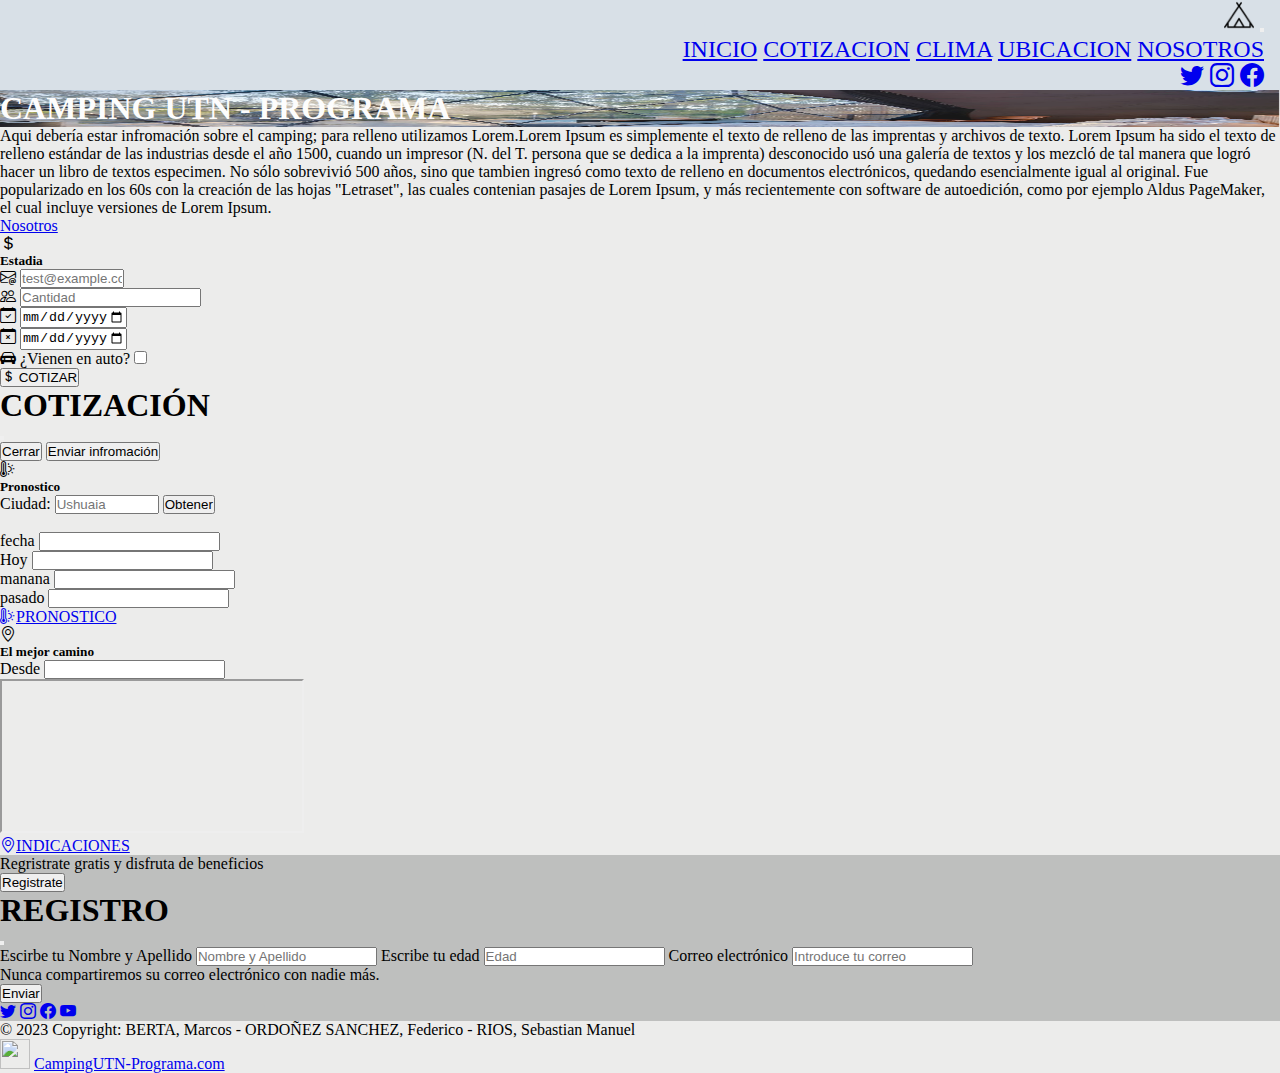
==== index.html @ 1aae0440 "Update and rename landingPage.html to index.html" ====
<!DOCTYPE html>
<html lang="en">

<head>
    <meta charset="UTF-8">
    <meta http-equiv="X-UA-Compatible" content="IE=edge">
    <meta name="viewport" content="width=device-width, initial-scale=1.0">
    <title>Document</title>
    <link href="https://cdn.jsdelivr.net/npm/bootstrap@5.3.0-alpha2/dist/css/bootstrap.min.css" rel="stylesheet"
        integrity="sha384-aFq/bzH65dt+w6FI2ooMVUpc+21e0SRygnTpmBvdBgSdnuTN7QbdgL+OapgHtvPp" crossorigin="anonymous">
    <link rel="stylesheet" href="https://cdn.jsdelivr.net/npm/bootstrap-icons@1.10.3/font/bootstrap-icons.css">
    <link href="style.css" rel="stylesheet" type="text/css">
    <script src="https://code.jquery.com/jquery-3.6.4.min.js"></script>
</head>

<body>
    <!-- Headers -->
    <header class="row">
        <nav class="navbar navbar-expand-lg navbar-light fondoGris">
            <div class="container-fluid">
                <a class="navbar-brand fondoGris" href="#descripcion"></a>
                <img src="carpa.png" width="30" height="30" class="d-inline-block align-top" alt="">
                <button class="navbar-toggler" type="button" data-bs-toggle="collapse"
                    data-bs-target="#navbarNavAltMarkup" aria-controls="navbarNavAltMarkup" aria-expanded="false"
                    aria-label="Toggle navigation">
                    <span class="navbar-toggler-icon"></span>
                </button>
                <div class="collapse navbar-collapse" id="navbarNavAltMarkup">
                    <div class="navbar-nav">
                        <a class="nav-link active" aria-current="page" href="#descripcion">INICIO</a>
                        <a class="nav-link active" href="#cotizacionNavbar">COTIZACION</a>
                        <a class="nav-link active" href="#climaNavbar">CLIMA</a>
                        <a class="nav-link active" href="#ubicacionNavbar">UBICACION</a>
                        <a class="nav-link active" href="#nosotros">NOSOTROS</a>
                    </div>
                </div>
            </div>
            <a i class="bi bi-twitter m-3" href="https://twitter.com/?lang=es" target="_blank"></a>
            <a i class="bi bi-instagram m-3" href="https://www.instagram.com/" target="_blank"></a>
            <a i class="bi bi-facebook m-3" href="https://es-la.facebook.com/" target="_blank"></a>
        </nav>
    </header>
    <!-- cuerpo -->
    <main>
       
        <div class="row py-lg box ">
            <div class="container">
                <div class="col-lg-6 col-md-8 mx-auto fondoCamping">
                    <h1 class="fw-bold titulo mt-5">CAMPING UTN - PROGRAMA</h1>
                </div>
            </div>
        </div>
        <div class="row py-lg">
            <div class="container col-lg-8 col-md-8">
                <div class="lead mt-5 text-center" id="descripcion">
                    <p>Aqui debería estar infromación sobre el camping; para relleno utilizamos Lorem.Lorem Ipsum es simplemente
                        el texto de relleno de las imprentas y archivos de texto. Lorem Ipsum ha sido el texto de
                        relleno estándar de las industrias desde el año 1500, cuando un impresor (N. del T. persona que se
                        dedica a la imprenta)
                        desconocido usó una galería de textos y los mezcló de tal manera que logró hacer un libro de textos
                        especimen. No sólo
                        sobrevivió 500 años, sino que tambien ingresó como texto de relleno en documentos electrónicos, quedando
                        esencialmente
                        igual al original. Fue popularizado en los 60s con la creación de las hojas "Letraset", las cuales
                        contenian pasajes de
                        Lorem Ipsum, y más recientemente con software de autoedición, como por ejemplo Aldus PageMaker, el cual
                        incluye
                        versiones de Lorem Ipsum.
                    </p>
                    <p>
                        <a href="#" class="btn btn-secondary my-2 " style= "width:120px">Nosotros</a>
                    </p>
                </div>
            </div>
        </div>
        <!-- Seccion de cotizacion - pronostico - mapa -->
        <div class="container">
            <div class="row">
                <div class="col-md-6 col-lg-4 p-3">
                    <div class="card w-100 h-100 ">
                        <div class="card-header bi bi-currency-dollar text-center icono" id="cotizacionNavbar"></div>
                        <div class="card-body text-primary">
                            <h5 class="card-title text-center">Estadia</h5>
                            <form action="" method="post" enctype="text/plain">
                                <!-- <div class="card-body"> -->
                                <div class="input-group p-1 ">
                                    <span class="input-group-text bi bi-envelope-at justify-content-center" id="basic-addon1" style= "width:100px"></span>
                                    <input required id="email" type="email" class="form-control" style= "width:100px"
                                        placeholder="test@example.com" aria-label="Username"
                                        aria-describedby="basic-addon1">
                                </div>
                                <div class="input-group p-1">
                                    <span class="input-group-text bi bi-people justify-content-center" id="basic-addon1" style= "width:100px"></span>
                                    <input required type="number" class="form-control" id="personas"
                                        placeholder="Cantidad" aria-label="Username" aria-describedby="basic-addon1">
                                </div>
                                <div class="input-group p-1">
                                    <span class="input-group-text bi bi-calendar-check justify-content-center" id="basic-addon1"style= "width:100px"></span>
                                    <input type="date" id="start" class="form-control " placeholder="Fecha de ingreso"
                                        aria-label="Username" name="trip-start" min="" max="2024-12-31"
                                        aria-describedby="basic-addon1">
                                </div>
                                <div class="input-group p-1">
                                    <span class="input-group-text bi bi-calendar-x justify-content-center" id="basic-addon1"style= "width:100px"></span>
                                    <input type="date" id="end" class="form-control" placeholder="Fecha de salida"
                                        aria-label="Username" name="trip-end" min="" max="2024-12-31"
                                        aria-describedby="basic-addon1">
                                </div>
                                <div class="card m-1">
                                    <div class="card-body text-center">
                                        <label for="car" class="bi bi-car-front-fill"> ¿Vienen en auto?</label>
                                        <input type="checkbox" name="car" id="car">
                                    </div>
                                </div>
                            </form>
                        </div>
                        <div class="card-footer">
                            <div class="d-grid gap-2 mx-auto">
                                <button type="button" id="cotizar" class="btn btn-secondary bi bi-currency-dollar"
                                    data-bs-toggle="modal" data-bs-target="#exampleModal">
                                    COTIZAR
                                </button>
                                <!-- Modal -->
                                <div class="modal fade" id="exampleModal" tabindex="-1"
                                    aria-labelledby="exampleModalLabel" aria-hidden="true">
                                    <div class="modal-dialog modal-dialog-centered">
                                        <div class="modal-content">
                                            <div class="modal-header">
                                                <h1 class="modal-title fs-5" id="exampleModalLabel">COTIZACIÓN</h1>
                                                <button type="button" class="btn-close" data-bs-dismiss="modal"
                                                    aria-label="Close"></button>
                                            </div>
                                            <div id="modal" class="modal-body">
                                            </div>
                                            <div class="modal-footer">
                                                <button type="button" class="btn btn-secondary"
                                                    data-bs-dismiss="modal">Cerrar</button>
                                                <button type="button" class="btn btn-primary">Enviar
                                                    infromación</button>
                                            </div>
                                        </div>
                                    </div>
                                </div>
                            </div>
                        </div>
                    </div>
                </div>
                <div class="col-md-6 col-lg-4 p-3">
                    <div class="card w-100 h-100 ">
                        <div class="card-header bi bi-thermometer-sun text-center icono"  id="cotizacionNavbar"></div>
                    <!-- clima -->
                            <div class="card-body text-primary">
                                <h5 class="card-title text-center">Pronostico</h5>
                                
                                    <div class="input-group p-1">
                                        <span class="input-group-text" id="basic-addon1" style="width:100px">Ciudad:</span>
                                        <input required id="city" type="text" class="form-control" style="width:100px" placeholder="Ushuaia" value=""
                                            aria-label="Username" aria-describedby="basic-addon1">
                                        <button class="btn btn-outline-secondary" type="button" id="boton">Obtener</button>
                                    </div>
                                    <br>
                                    <div class="input-group p-1">
                                        <span class="input-group-text" id="fechaT" style="width:100px" >fecha</span>
                                        <input required type="text" class="form-control" id="fecha" placeholder="" aria-label="Username"
                                            aria-describedby="basic-addon1">
                                    </div>
                                    <!-- <div class="card-body"> -->
                                    
                                    <div class="input-group p-1">
                                        <span class="input-group-text" id="hoyT" style="width:100px" value="">Hoy</span>
                                        <input required type="text" class="form-control" id="hoy" placeholder=""
                                            aria-label="Username" aria-describedby="basic-addon1">
                                    </div>
                                    <div class="input-group p-1">
                                        <span class="input-group-text" id="mananaT" style="width:100px" value="">manana</span>
                                        <input required type="text" class="form-control" id="manana" placeholder="" aria-label="Username"
                                            aria-describedby="basic-addon1">
                                    </div>
                                    <div class="input-group p-1">
                                        <span class="input-group-text" id="pasadoT" style="width:100px" value="">pasado</span>
                                        <input required type="text" class="form-control" id="pasado" placeholder="" aria-label="Username"
                                            aria-describedby="basic-addon1">
                                    </div>
                            </div>
                        
                        <div class="card-footer">
                            <div class="d-grid gap-2 mx-auto">
                                <a button type="button" class="btn btn-secondary bi bi-thermometer-sun " href="https://www.google.com/maps/?hl=es"
                                    target="_blank">PRONOSTICO</a>
                            </div>
                        </div>
                    </div>
                    
                </div>
                <!-- fin clima -->

                <div class="col-md-6 col-lg-4 p-3">
                    <div class="card w-100 h-100">
                        <div class="card-header bi bi-geo-alt text-center icono" id="ubicacionNavbar"></div>
                        <div class="card-body text-primary">
                            <h5 class="card-title text-center">El mejor camino</h5>

                            <div class="input-group mb-1">
                                <span class="input-group-text" id="basic-addon1">Desde</span>
                                <input type="text" class="form-control" placeholder="" value="" id="city1"
                                    aria-label="Username" aria-describedby="basic-addon1">
                            </div>
                            <div class="mapa">
                                <div class="ratio ratio-16x9 mt-4">
                                    <iframe
                                        src="https://www.google.com/maps/embed?pb=!1m14!1m12!1m3!1d11913.495175458253!2d-55.924295608973544!3d-27.409945898940652!2m3!1f0!2f0!3f0!3m2!1i1024!2i768!4f13.1!5e0!3m2!1ses!2sar!4v1680926434937!5m2!1ses!2sar"
                                        allowfullscreen></iframe>
                                </div>
                            </div>
                        </div>
                        <div class="card-footer">
                            <div class="d-grid gap-2 mx-auto">
                                <a button type="button" class="btn btn-secondary bi bi-geo-alt"
                                    href="https://www.google.com/maps/?hl=es" target="_blank">INDICACIONES</a>
                            </div>
                        </div>
                    </div>
                </div>
            </div>
        </div>
    </main>
    <!-- Footer -->
    <footer class="text-center">
        <div class="text-center" style="background-color: rgba(9, 15, 12, 0.2);">
            <!-- Registro -->
            <p class="d-flex justify-content-center align-items-center pt-3 pb-2">
                <span class="me-3">Regristrate gratis y disfruta de beneficios</span>
            <div class="card-footer">
                <button type="button" id="registrate" class="btn btn-outline-light btn-rounded mb-3"
                    data-bs-toggle="modal" data-bs-target="#exampleModal2">
                    Registrate
                </button>
                <!-- Modal -->
                <div class="modal fade" id="exampleModal2" tabindex="-1" aria-labelledby="exampleModalLabel"
                    aria-hidden="true">
                    <div class="modal-dialog modal-dialog-centered">
                        <div class="modal-content">
                            <div class="modal-header">
                                <h1 class="modal-title fs-5" id="exampleModalLabel2">REGISTRO</h1>
                                <button type="button" class="btn-close" data-bs-dismiss="modal"
                                    aria-label="Close"></button>
                            </div>
                            <div id="modal2" class="modal-body">
                                <form action="" method="post">
                                    <div class="mb-3 text-start">
                                        <label for="nombre1" class="form-label">Escirbe tu Nombre y Apellido</label>
                                        <input type="text" class="form-control" id="nombre1"
                                            placeholder="Nombre y Apellido" required>
                                        <label for="edad" class="form-label">Escribe tu edad</label>
                                        <input type="number" class="form-control" id="edad" placeholder="Edad" required>
                                        <label for="exampleInputEmail1" class="form-label">Correo electrónico</label>
                                        <input type="email" class="form-control" id="exampleInputEmail1"
                                            placeholder="Introduce tu correo">
                                        <div id="emailHelp" class="form-text">Nunca compartiremos su correo electrónico
                                            con nadie más.</div>
                                    </div>
                                    <div class="mb-3 form-check">
                                        <button type="submit" class="btn btn-primary">Enviar</button>
                                    </div>
                                </form>
                            </div>
                        </div>
                    </div>
                </div>
            </div>
            <!-- Redes sociales -->
            <div class="col-sm-12 pb-3">
                <a i class="bi bi-twitter m-3" href="https://twitter.com/?lang=es" target="_blank"></a>
                <a i class="bi bi-instagram m-3" href="https://www.instagram.com/" target="_blank"></a>
                <a i class="bi bi-facebook m-3" href="https://es-la.facebook.com/" target="_blank"></a>
                <a i class="bi bi-youtube m-3" href="https://www.youtube.com" target="_blank"></a>
            </div>
        </div>
        <!-- Derechos de autor -->
        <div class="text-center pt-3 fondoGris pb-2" id="nosotros">
            <p>© 2023 Copyright: BERTA, Marcos - ORDOÑEZ SANCHEZ, Federico - RIOS, Sebastian Manuel </p>
            <img src="images/carpa.png" width="30" height="30" class="d-inline-block align-top" alt="">
            <a class="text-black pb-3" href="#navbarNavAltMarkup">CampingUTN-Programa.com</a><br>

        </div>

    </footer>
    <!-- FIN Footer -->
    <!-- JavaScript Bundle with Popper -->
    <script src="https://cdn.jsdelivr.net/npm/popper.js@1.12.9/dist/umd/popper.min.js"></script>
    <script src="https://cdn.jsdelivr.net/npm/bootstrap@5.1.3/dist/js/bootstrap.bundle.min.js"
        integrity="sha384-ka7Sk0Gln4gmtz2MlQnikT1wXgYsOg+OMhuP+IlRH9sENBO0LRn5q+8nbTov4+1p"
        crossorigin="anonymous"></script>
    <script src="script.js"></script>
</body>

</html>
---- style.css ----
* {
    margin: 0;
    padding: 0;
}

header {
    background-color: rgb(216, 224, 231);
    font-size: 1.5rem;
    color: aliceblue;
    text-align: right;
    padding-right: 1rem;
}

body{
    background-color: rgba(43, 39, 37, 0.089);
}

.box {
    background-image: url(fondo.png);
    background-repeat: no-repeat;
    background-position: top center;
    background-size: 100% 100%;
    color: #fff;
    text-align: justify;
    opacity: 0.9;
}

i {
    margin-right: 1rem;
}

.ingreso {
    margin-top: 1rem;
}


.presentacion {
    color: aliceblue;
    font-size: 1.8rem;
}

section {
    text-align: center;
    width: 100vw;
    height: 100vh;
    color: rgb(250, 64, 40);
    padding: 1rem;
    background-image: url(imagen-1.jpg);
    background-repeat: repeat;
    background-size: 60rem 45rem;
    background-attachment: fixed;
    background-position: center center;
    text-align: center;
    justify-content: center;

}
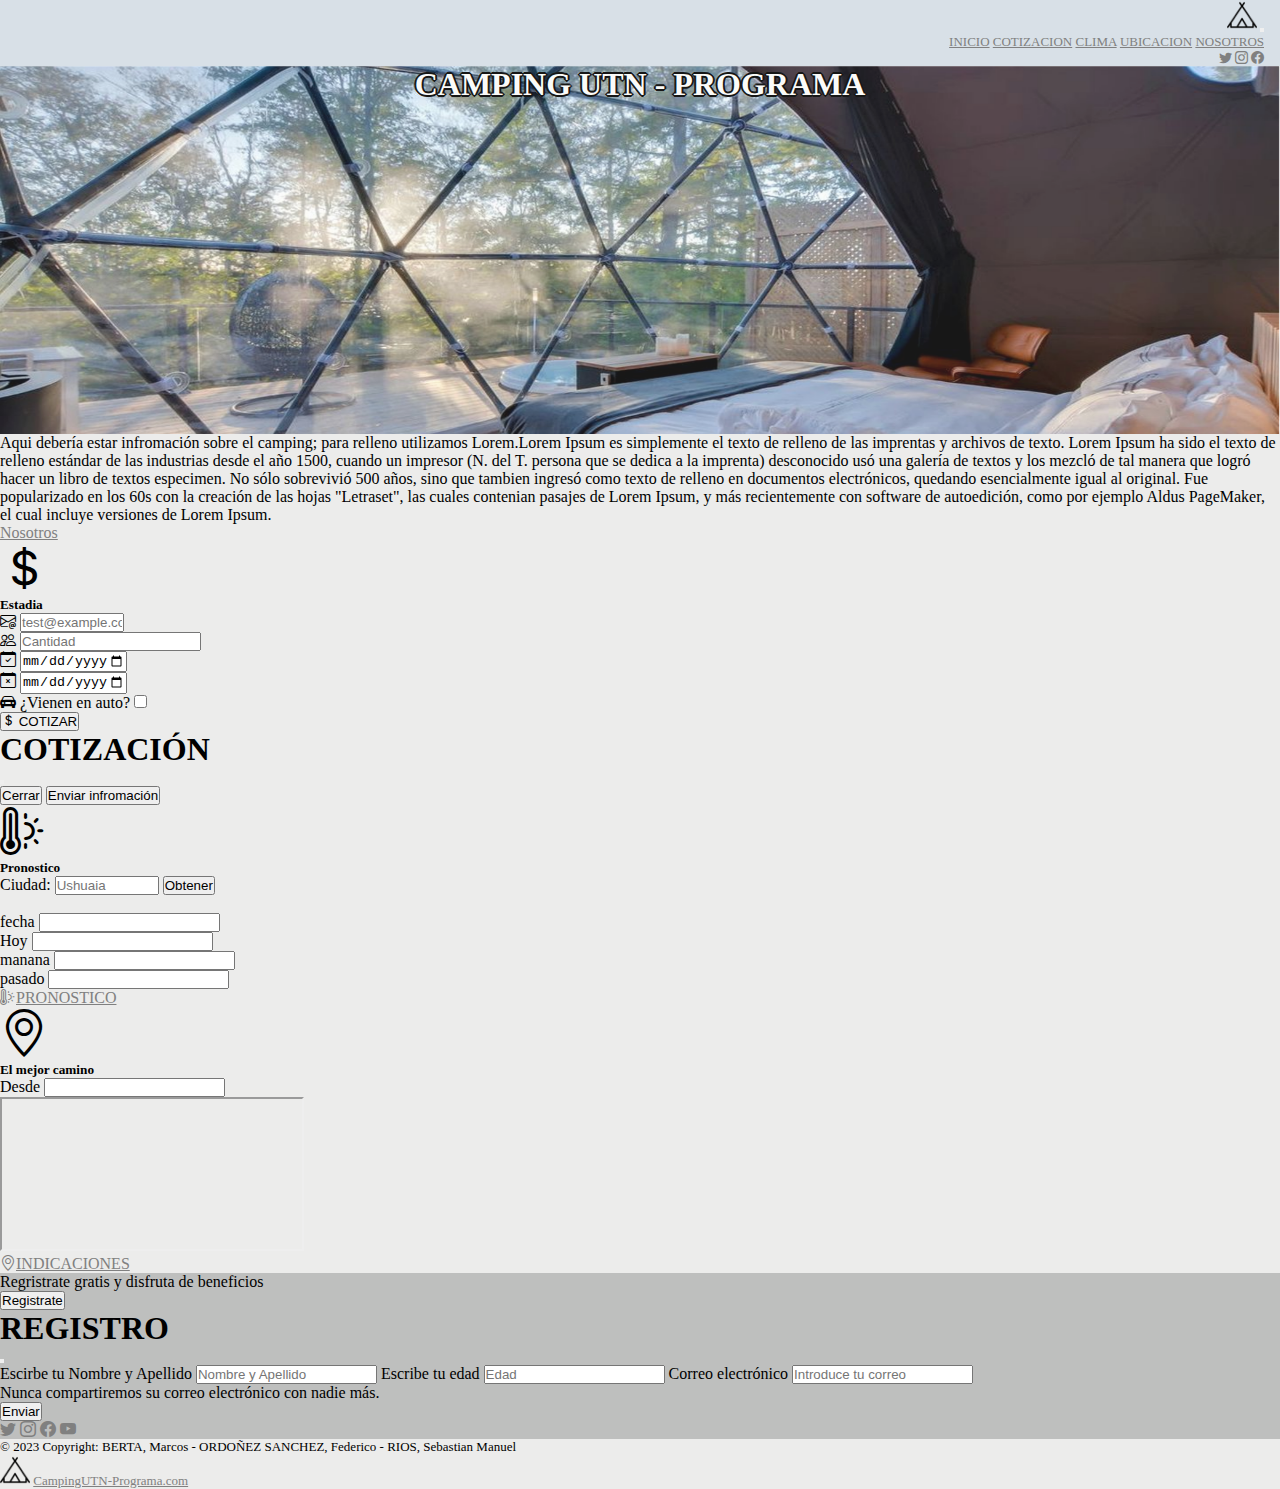
==== commit 23a67c73: "Update index.html" ====
--- a/index.html
+++ b/index.html
@@ -5,7 +5,7 @@
     <meta charset="UTF-8">
     <meta http-equiv="X-UA-Compatible" content="IE=edge">
     <meta name="viewport" content="width=device-width, initial-scale=1.0">
-    <title>Document</title>
+    <title>CampingUTN-Programa</title>
     <link href="https://cdn.jsdelivr.net/npm/bootstrap@5.3.0-alpha2/dist/css/bootstrap.min.css" rel="stylesheet"
         integrity="sha384-aFq/bzH65dt+w6FI2ooMVUpc+21e0SRygnTpmBvdBgSdnuTN7QbdgL+OapgHtvPp" crossorigin="anonymous">
     <link rel="stylesheet" href="https://cdn.jsdelivr.net/npm/bootstrap-icons@1.10.3/font/bootstrap-icons.css">
@@ -279,7 +279,7 @@
         <!-- Derechos de autor -->
         <div class="text-center pt-3 fondoGris pb-2" id="nosotros">
             <p>© 2023 Copyright: BERTA, Marcos - ORDOÑEZ SANCHEZ, Federico - RIOS, Sebastian Manuel </p>
-            <img src="images/carpa.png" width="30" height="30" class="d-inline-block align-top" alt="">
+            <img src="carpa.png" width="30" height="30" class="d-inline-block align-top" alt="">
             <a class="text-black pb-3" href="#navbarNavAltMarkup">CampingUTN-Programa.com</a><br>
 
         </div>
--- a/style.css
+++ b/style.css
@@ -15,14 +15,27 @@
     background-color: rgba(43, 39, 37, 0.089);
 }
 
+.fondoCamping{
+    height: 23rem;
+    
+}
+
 .box {
     background-image: url(fondo.png);
     background-repeat: no-repeat;
     background-position: top center;
     background-size: 100% 100%;
-    color: #fff;
     text-align: justify;
-    opacity: 0.9;
+    color: rgb(253, 253, 251);
+    text-shadow: 2px 0 0 #000, -2px 0 0 #000, 0 2px 0 #000, 0 -2px 0 #000, 1px 1px #000, -1px -1px 0 #000, 1px -1px 0 #000, -1px 1px 0 #000;
+    opacity: 0.9; 
+}
+
+.icono{
+    font-size: 3em;
+}
+.titulo{
+    text-align: center;
 }
 
 i {
@@ -45,7 +58,7 @@
     height: 100vh;
     color: rgb(250, 64, 40);
     padding: 1rem;
-    background-image: url(imagen-1.jpg);
+    background-image: url(.images/imagen-1.jpg);
     background-repeat: repeat;
     background-size: 60rem 45rem;
     background-attachment: fixed;
@@ -54,3 +67,13 @@
     justify-content: center;
 
 }
+
+.fondoGris{
+    background-color: rgba(35, 124, 13, 0.2) pt-2 pb-2;
+    font-size:small;
+}
+
+a{
+    color: #808080;
+}
+
